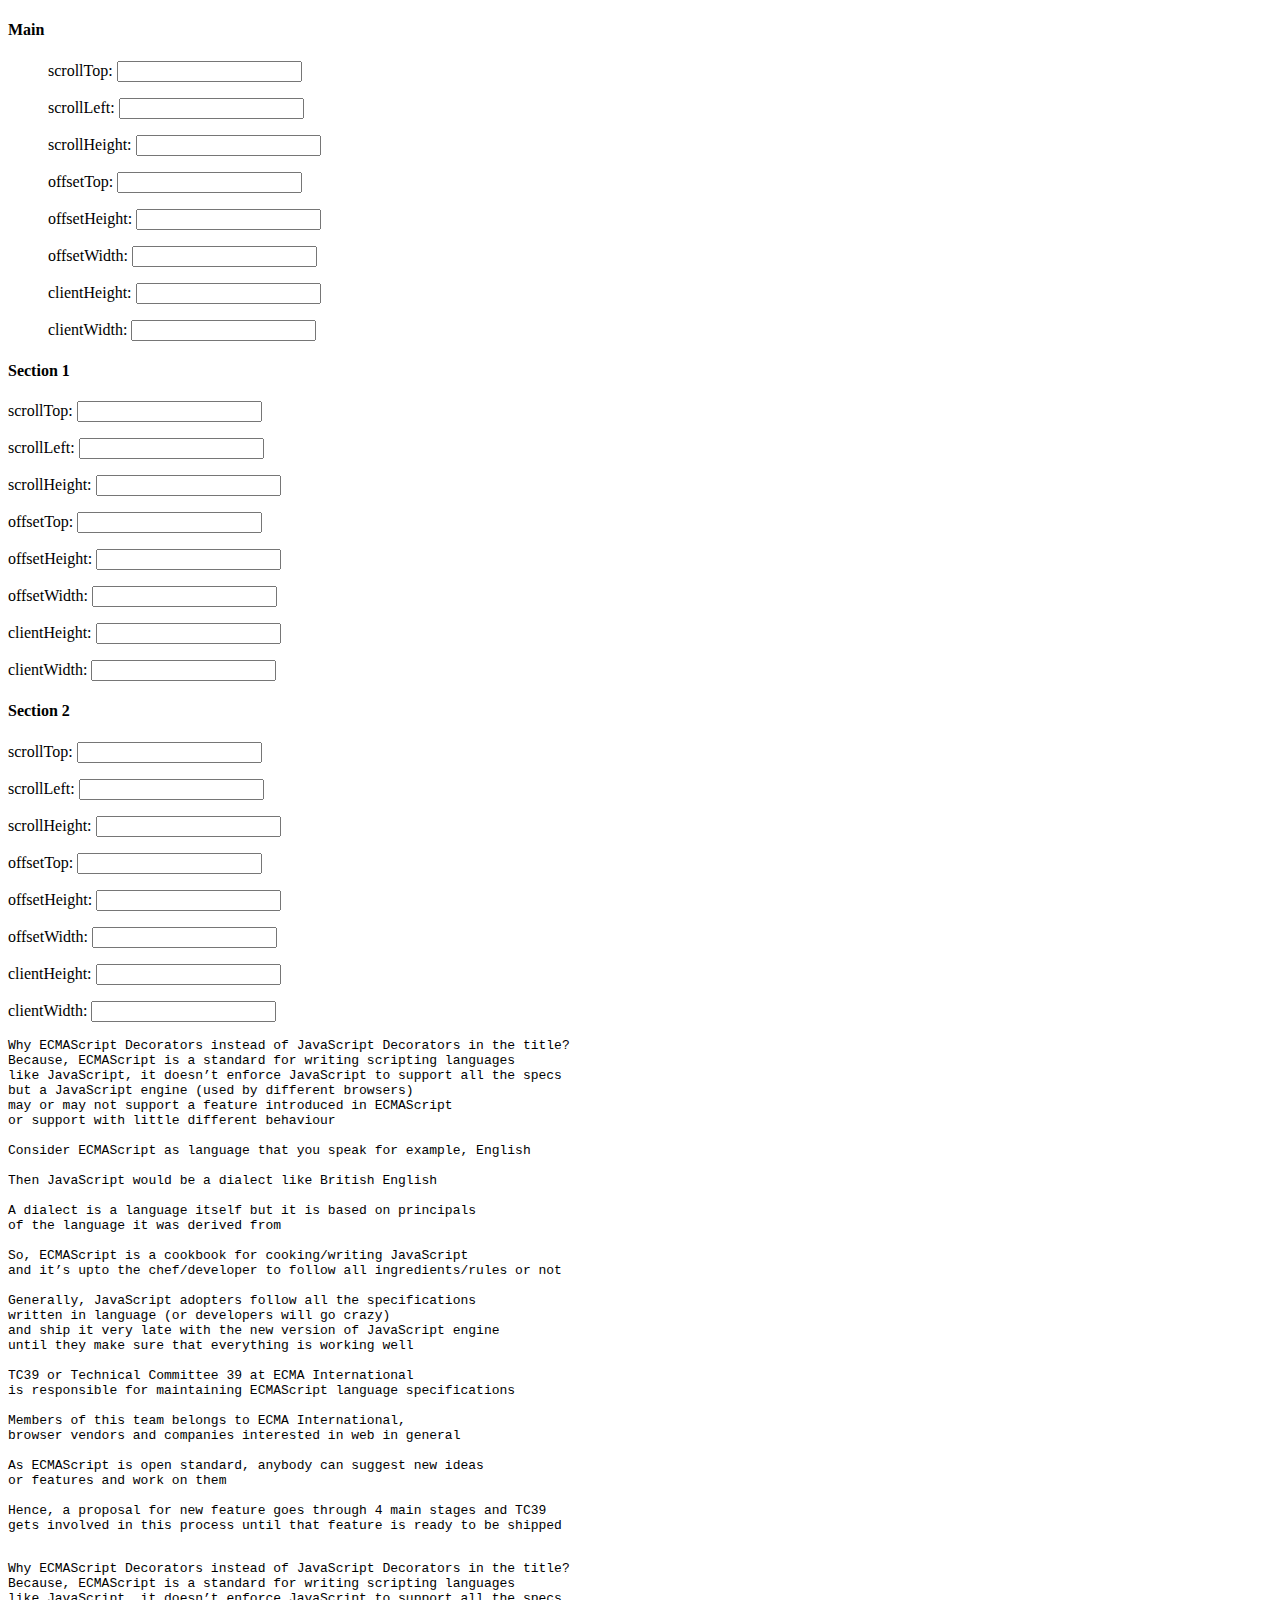
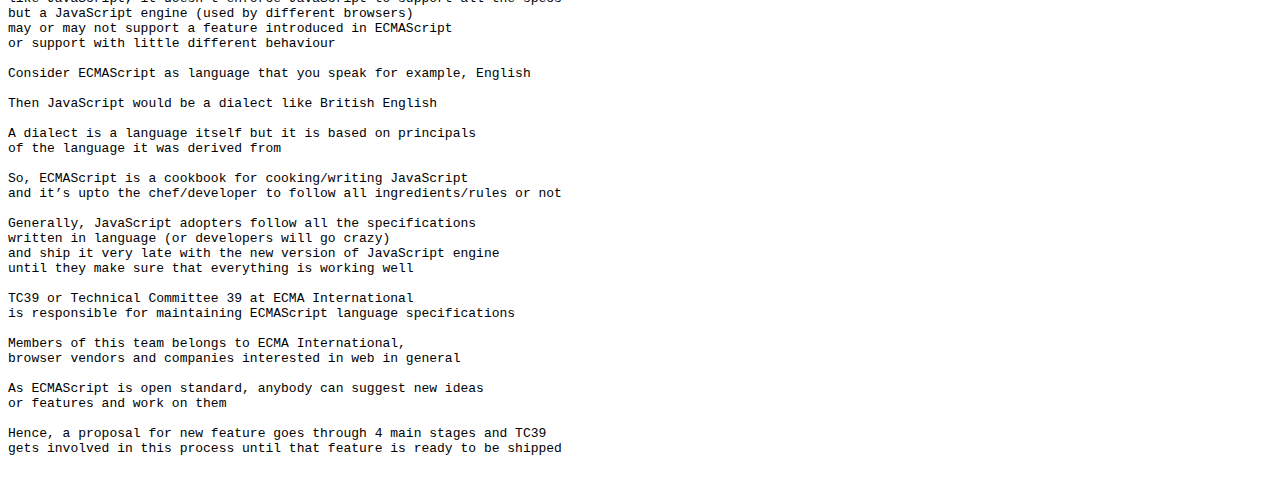
==== chanks/scroll.html @ f24baa59 "Update scroll.html" ====
<!DOCTYPE html>
<html>

  <head>
    <meta name="viewport" content="width=device-width, initial-scale=1, user-scalable=no, minimal-ui">
    <link rel="stylesheet" href="scroll.css">
    <link rel="shortcut icon" href="https://garevna.github.io/a-level-js-lessons/src/icons/a-level-ico.png" type="image/x-icon">
    <title>JS samples</title>
  </head>

  <body>
    <aside id="demo">
      <div id="main_demo">
        <h4>Main</h4>
        <figure>
          <p>scrollTop: <input id="main_scrollTop"></input></p>
          <p>scrollLeft: <input id="main_scrollLeft"></input></p>
          <p>scrollHeight: <input id="main_scrollHeight"></input></p>
          <p>offsetTop: <input id="main_offsetTop"></input></p>
          <p>offsetHeight: <input id="main_offsetHeight"></input></p>
          <p>offsetWidth: <input id="main_offsetWidth"></input></p>
          <p>clientHeight: <input id="main_clientHeight"></input></p>
          <p>clientWidth: <input id="main_clientWidth"></input></p>
        </figure>
      </div>
      <div id="section_1_demo">
        <h4>Section 1</h4>
        <p>scrollTop: <input id="section_1_scrollTop"></input></p>
        <p>scrollLeft: <input id="section_1_scrollLeft"></input></p>
        <p>scrollHeight: <input id="section_1_scrollHeight"></input></p>
        <p>offsetTop: <input id="section_1_offsetTop"></input></p>
        <p>offsetHeight: <input id="section_1_offsetHeight"></input></p>
        <p>offsetWidth: <input id="section_1_offsetWidth"></input></p>
        <p>clientHeight: <input id="section_1_clientHeight"></input></p>
        <p>clientWidth: <input id="section_1_clientWidth"></input></p>
      </div>
      <div id="section_2_demo">
        <h4>Section 2</h4>
        <p>scrollTop: <input id="section_2_scrollTop"></input></p>
        <p>scrollLeft: <input id="section_2_scrollLeft"></input></p>
        <p>scrollHeight: <input id="section_2_scrollHeight"></input></p>
        <p>offsetTop: <input id="section_2_offsetTop"></input></p>
        <p>offsetHeight: <input id="section_2_offsetHeight"></input></p>
        <p>offsetWidth: <input id="section_2_offsetWidth"></input></p>
        <p>clientHeight: <input id="section_2_clientHeight"></input></p>
        <p>clientWidth: <input id="section_2_clientWidth"></input></p>
      </div>
    </aside>
    <main id="main">
      <div id="rule"></div>
    <section class="container" id="section_1">
      <pre class = "content">
Why ECMAScript Decorators instead of JavaScript Decorators in the title? 
Because, ECMAScript is a standard for writing scripting languages 
like JavaScript, it doesn’t enforce JavaScript to support all the specs 
but a JavaScript engine (used by different browsers) 
may or may not support a feature introduced in ECMAScript 
or support with little different behaviour
        
Consider ECMAScript as language that you speak for example, English
        
Then JavaScript would be a dialect like British English
        
A dialect is a language itself but it is based on principals 
of the language it was derived from
        
So, ECMAScript is a cookbook for cooking/writing JavaScript 
and it’s upto the chef/developer to follow all ingredients/rules or not
        
Generally, JavaScript adopters follow all the specifications 
written in language (or developers will go crazy) 
and ship it very late with the new version of JavaScript engine 
until they make sure that everything is working well
        
TC39 or Technical Committee 39 at ECMA International 
is responsible for maintaining ECMAScript language specifications
        
Members of this team belongs to ECMA International, 
browser vendors and companies interested in web in general
        
As ECMAScript is open standard, anybody can suggest new ideas 
or features and work on them
        
Hence, a proposal for new feature goes through 4 main stages and TC39 
gets involved in this process until that feature is ready to be shipped
      </pre>
    </section>
    <section class="container" id="section_2">
      <pre class = "content">
Why ECMAScript Decorators instead of JavaScript Decorators in the title? 
Because, ECMAScript is a standard for writing scripting languages 
like JavaScript, it doesn’t enforce JavaScript to support all the specs 
but a JavaScript engine (used by different browsers) 
may or may not support a feature introduced in ECMAScript 
or support with little different behaviour
        
Consider ECMAScript as language that you speak for example, English
        
Then JavaScript would be a dialect like British English
        
A dialect is a language itself but it is based on principals 
of the language it was derived from
        
So, ECMAScript is a cookbook for cooking/writing JavaScript 
and it’s upto the chef/developer to follow all ingredients/rules or not
        
Generally, JavaScript adopters follow all the specifications 
written in language (or developers will go crazy) 
and ship it very late with the new version of JavaScript engine 
until they make sure that everything is working well
        
TC39 or Technical Committee 39 at ECMA International 
is responsible for maintaining ECMAScript language specifications
        
Members of this team belongs to ECMA International, 
browser vendors and companies interested in web in general
        
As ECMAScript is open standard, anybody can suggest new ideas 
or features and work on them
        
Hence, a proposal for new feature goes through 4 main stages and TC39 
gets involved in this process until that feature is ready to be shipped
      </pre>
    </section>
  </main>
    <script src="script.js"></script>
  </body>

</html>
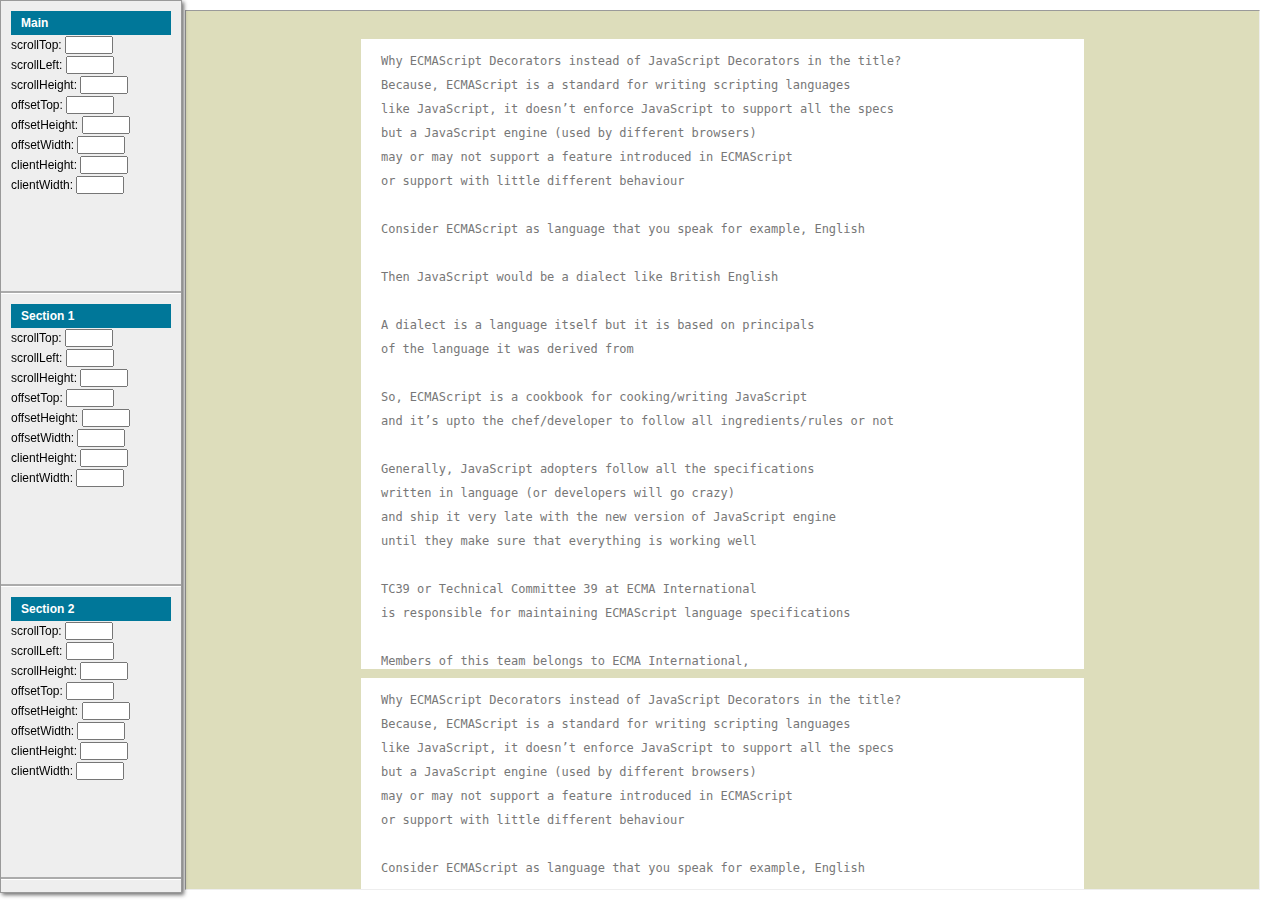
==== commit 036f4e01: "Update scroll.html" ====
--- a/chanks/scroll.html
+++ b/chanks/scroll.html
@@ -13,37 +13,41 @@
       <div id="main_demo">
         <h4>Main</h4>
         <figure>
-          <p>scrollTop: <input id="main_scrollTop"></input></p>
-          <p>scrollLeft: <input id="main_scrollLeft"></input></p>
-          <p>scrollHeight: <input id="main_scrollHeight"></input></p>
-          <p>offsetTop: <input id="main_offsetTop"></input></p>
-          <p>offsetHeight: <input id="main_offsetHeight"></input></p>
-          <p>offsetWidth: <input id="main_offsetWidth"></input></p>
-          <p>clientHeight: <input id="main_clientHeight"></input></p>
-          <p>clientWidth: <input id="main_clientWidth"></input></p>
+            <p>scrollTop: <input id="main_scrollTop"></input></p>
+            <p>scrollLeft: <input id="main_scrollLeft"></input></p>
+            <p>scrollHeight: <input id="main_scrollHeight"></input></p>
+            <p>offsetTop: <input id="main_offsetTop"></input></p>
+            <p>offsetHeight: <input id="main_offsetHeight"></input></p>
+            <p>offsetWidth: <input id="main_offsetWidth"></input></p>
+            <p>clientHeight: <input id="main_clientHeight"></input></p>
+            <p>clientWidth: <input id="main_clientWidth"></input></p>
         </figure>
       </div>
       <div id="section_1_demo">
         <h4>Section 1</h4>
-        <p>scrollTop: <input id="section_1_scrollTop"></input></p>
-        <p>scrollLeft: <input id="section_1_scrollLeft"></input></p>
-        <p>scrollHeight: <input id="section_1_scrollHeight"></input></p>
-        <p>offsetTop: <input id="section_1_offsetTop"></input></p>
-        <p>offsetHeight: <input id="section_1_offsetHeight"></input></p>
-        <p>offsetWidth: <input id="section_1_offsetWidth"></input></p>
-        <p>clientHeight: <input id="section_1_clientHeight"></input></p>
-        <p>clientWidth: <input id="section_1_clientWidth"></input></p>
+        <figure>
+            <p>scrollTop: <input id="section_1_scrollTop"></input></p>
+            <p>scrollLeft: <input id="section_1_scrollLeft"></input></p>
+            <p>scrollHeight: <input id="section_1_scrollHeight"></input></p>
+            <p>offsetTop: <input id="section_1_offsetTop"></input></p>
+            <p>offsetHeight: <input id="section_1_offsetHeight"></input></p>
+            <p>offsetWidth: <input id="section_1_offsetWidth"></input></p>
+            <p>clientHeight: <input id="section_1_clientHeight"></input></p>
+            <p>clientWidth: <input id="section_1_clientWidth"></input></p>
+        </figure>
       </div>
       <div id="section_2_demo">
         <h4>Section 2</h4>
-        <p>scrollTop: <input id="section_2_scrollTop"></input></p>
-        <p>scrollLeft: <input id="section_2_scrollLeft"></input></p>
-        <p>scrollHeight: <input id="section_2_scrollHeight"></input></p>
-        <p>offsetTop: <input id="section_2_offsetTop"></input></p>
-        <p>offsetHeight: <input id="section_2_offsetHeight"></input></p>
-        <p>offsetWidth: <input id="section_2_offsetWidth"></input></p>
-        <p>clientHeight: <input id="section_2_clientHeight"></input></p>
-        <p>clientWidth: <input id="section_2_clientWidth"></input></p>
+        <figure>
+            <p>scrollTop: <input id="section_2_scrollTop"></input></p>
+            <p>scrollLeft: <input id="section_2_scrollLeft"></input></p>
+            <p>scrollHeight: <input id="section_2_scrollHeight"></input></p>
+            <p>offsetTop: <input id="section_2_offsetTop"></input></p>
+            <p>offsetHeight: <input id="section_2_offsetHeight"></input></p>
+            <p>offsetWidth: <input id="section_2_offsetWidth"></input></p>
+            <p>clientHeight: <input id="section_2_clientHeight"></input></p>
+            <p>clientWidth: <input id="section_2_clientWidth"></input></p>
+        </figure>
       </div>
     </aside>
     <main id="main">
@@ -123,7 +127,7 @@
       </pre>
     </section>
   </main>
-    <script src="script.js"></script>
+    <script src="../js/scroll.js"></script>
   </body>
 
 </html>
--- a/chanks/scroll.css
+++ b/chanks/scroll.css
@@ -0,0 +1,83 @@
+* { margin: 0; }
+
+body {
+    display: grid;
+    grid-template-columns: repeat(auto-fill, minmax(250px, 1fr));
+    grid-gap: 30px;
+}
+
+.container {
+  position: relative;
+  width: 70%;
+  height: 70vh;
+  margin: 1vh 15%;
+  box-sizing: border-box;
+  overflow: auto;
+  line-height: 1.5rem;
+  padding: 10px 20px;
+  background-color: #fff;
+  color: #777;
+  user-select: none;
+}
+
+main {
+  position: fixed;
+  top: 10px;
+  bottom: 10px;
+  left: 185px;
+  right: 20px;
+  border: inset 1px;
+  padding: 10px 20px;
+  font-family: monospace, Arial;
+  font-size: 12px;
+  line-height: 1.2rem;
+  overflow: auto;
+  background-color: #ddb;
+}
+
+#rule {
+  width: 200vw;
+  height: 1vh;
+}
+
+#main_demo, #section_1_demo, #section_2_demo {
+  position: relative;
+  height: 30vh;
+  border-bottom: groove 3px #fff;
+  padding: 10px;
+  font-family: Arial;
+  font-size: 12px;
+  line-height: 20px;
+  overflow: auto;
+}
+
+#demo figure {
+    border-top: 40px transparent;
+    overflow: auto;
+    height: calc(30vh - 40px);
+}
+
+#main_demo > h4, #section_1_demo > h4, #section_2_demo > h4 {
+  position: sticky;
+  top: 0;
+}
+#demo input {
+  width:40px;
+  font-size:11px;
+  text-align:center;
+}
+
+h4 { color: #fff; font-size: 12px; background-color: #079; padding: 2px 10px; }
+
+#demo {
+  position: fixed;
+  top: 0vh;
+  left:0;
+  width: 180px;
+  height: 99vh;
+  border: solid 1px #999;
+  box-shadow: 2px 2px 4px #00000090;
+  background-color:#eee;
+  line-height: 1.5rem;
+  z-index: 5;
+}
